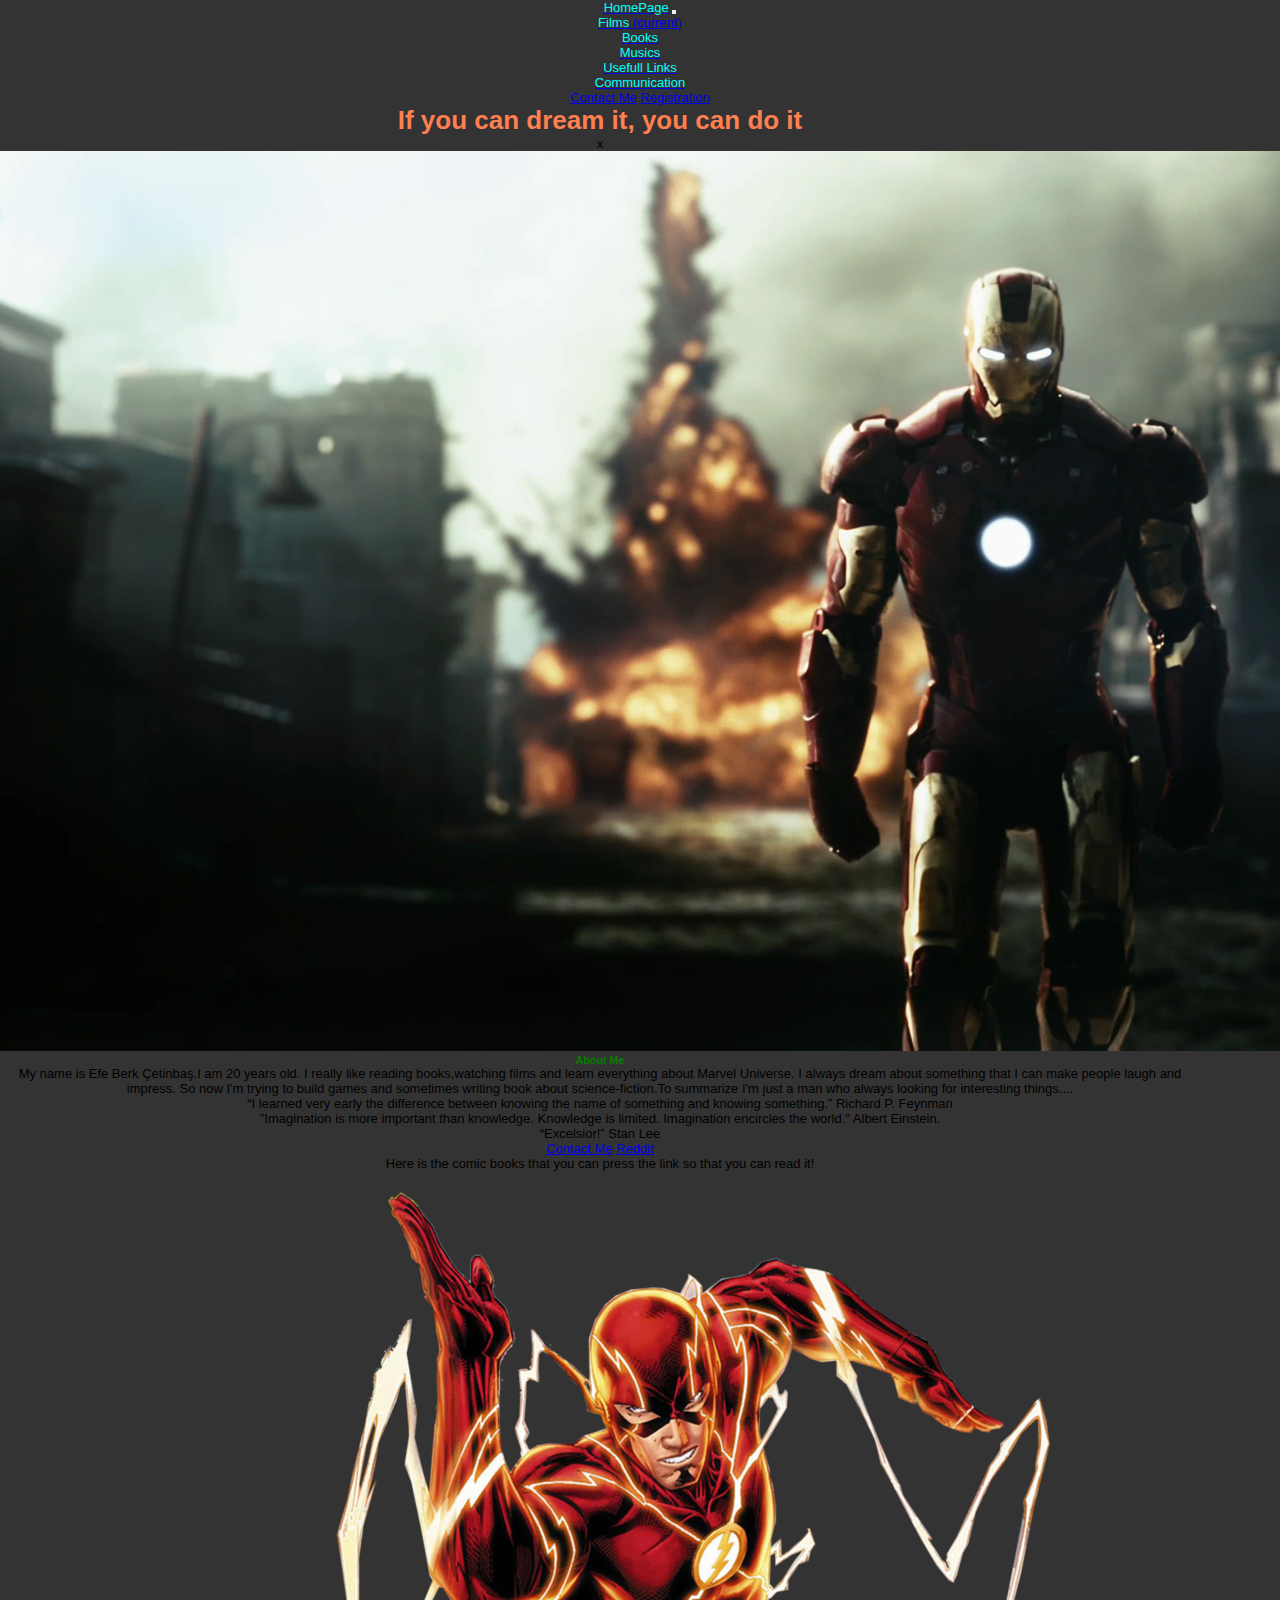
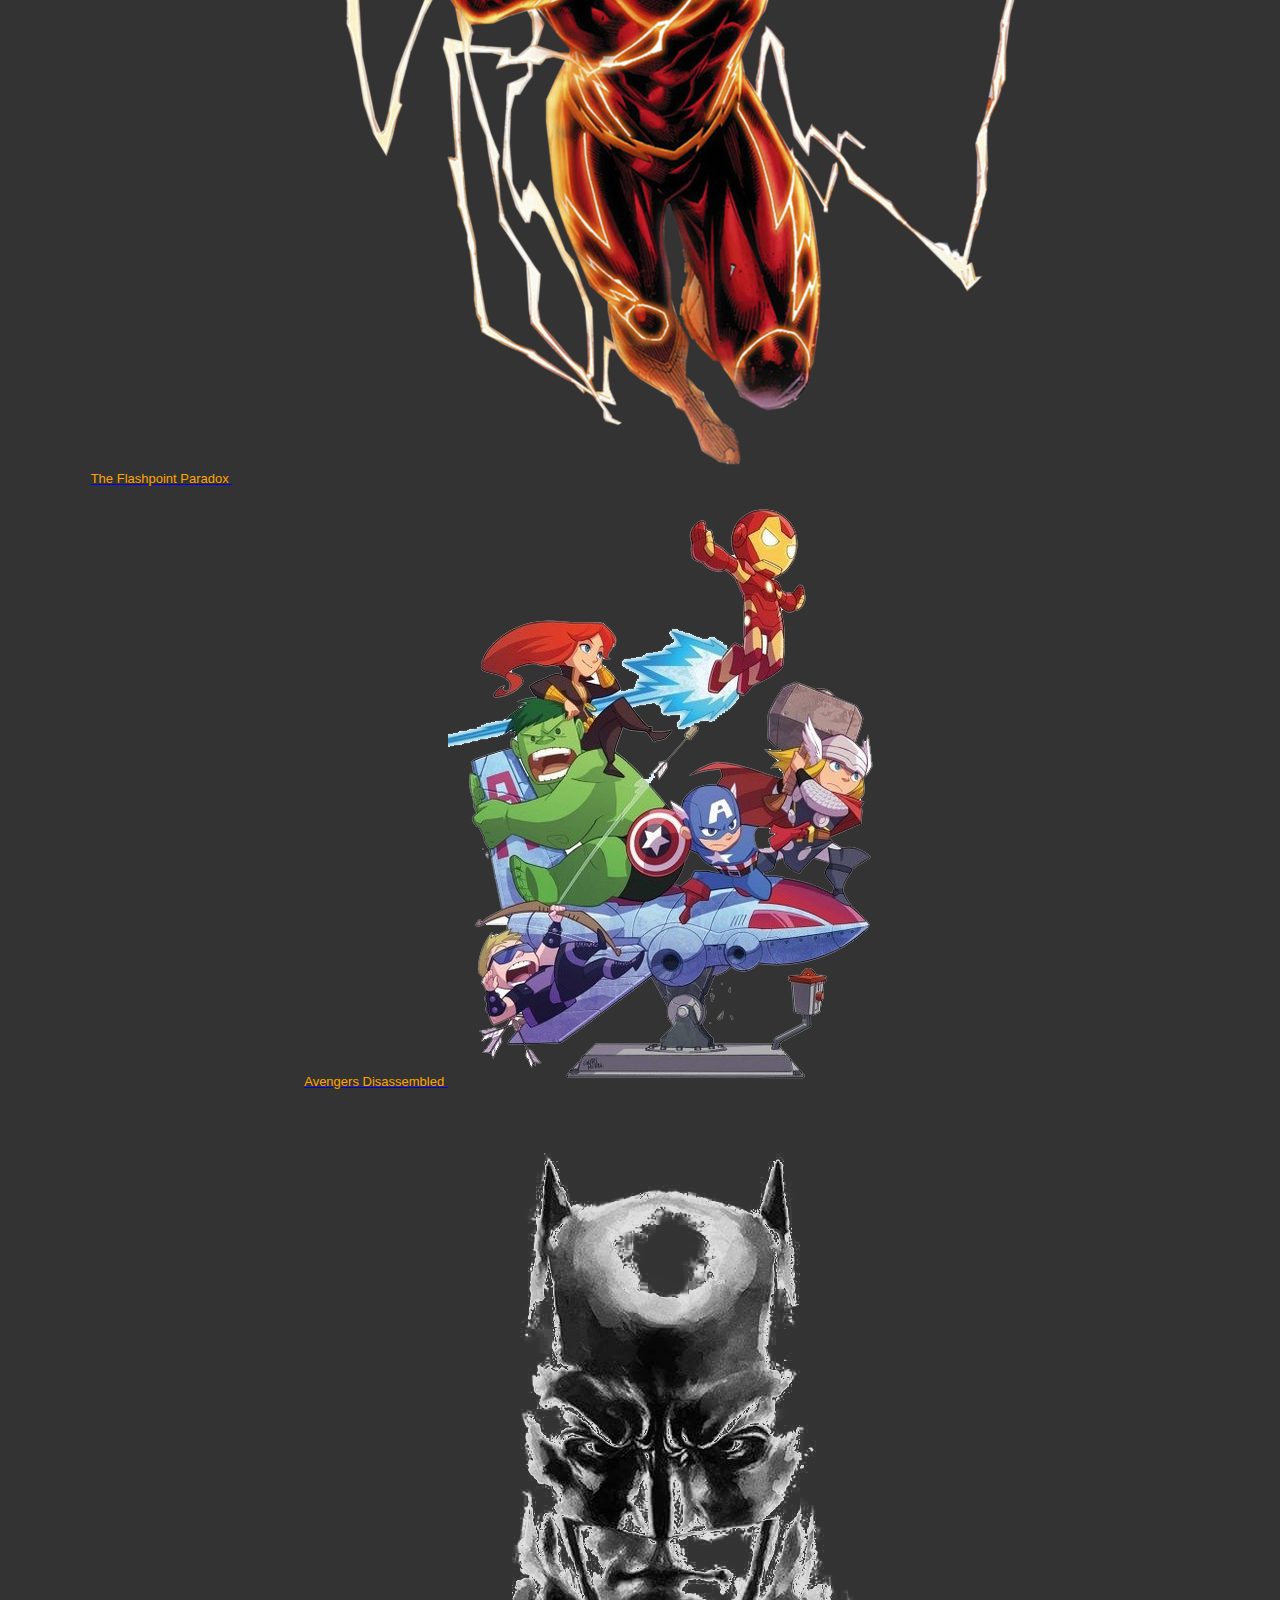
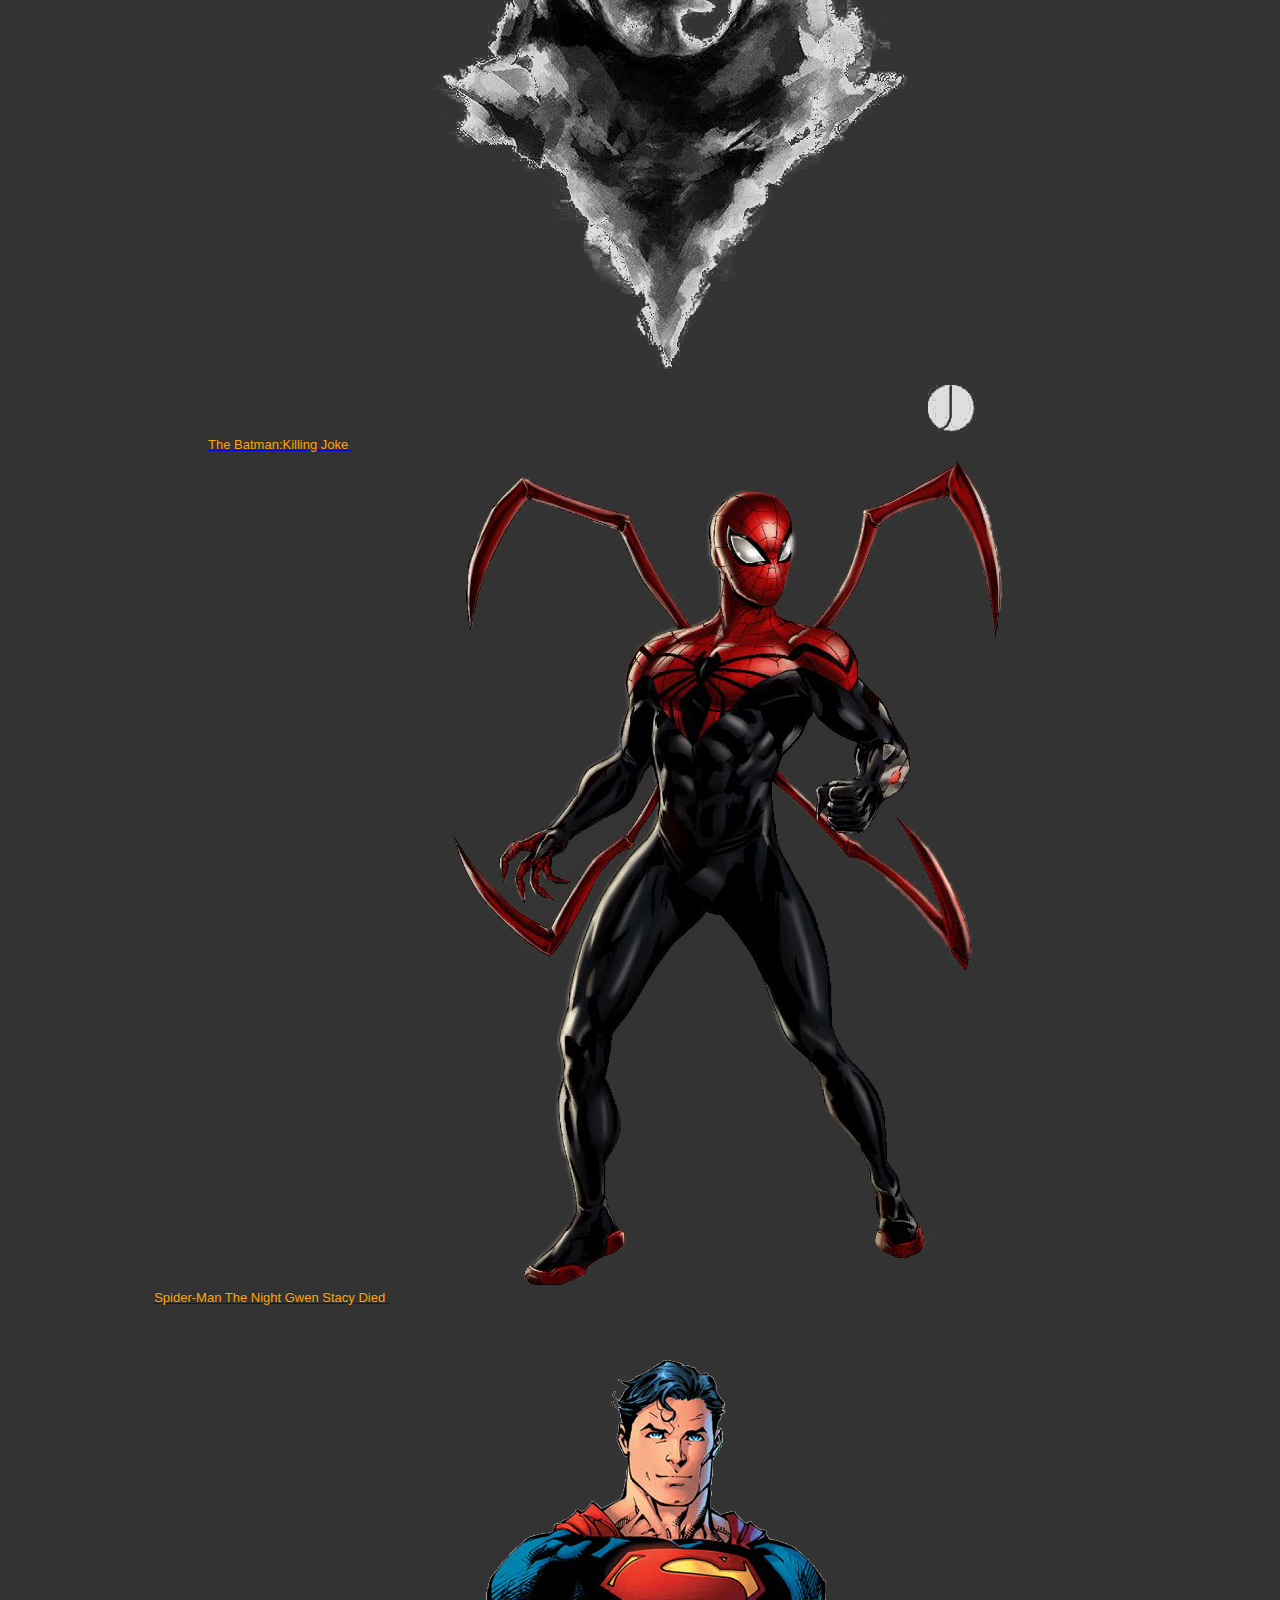
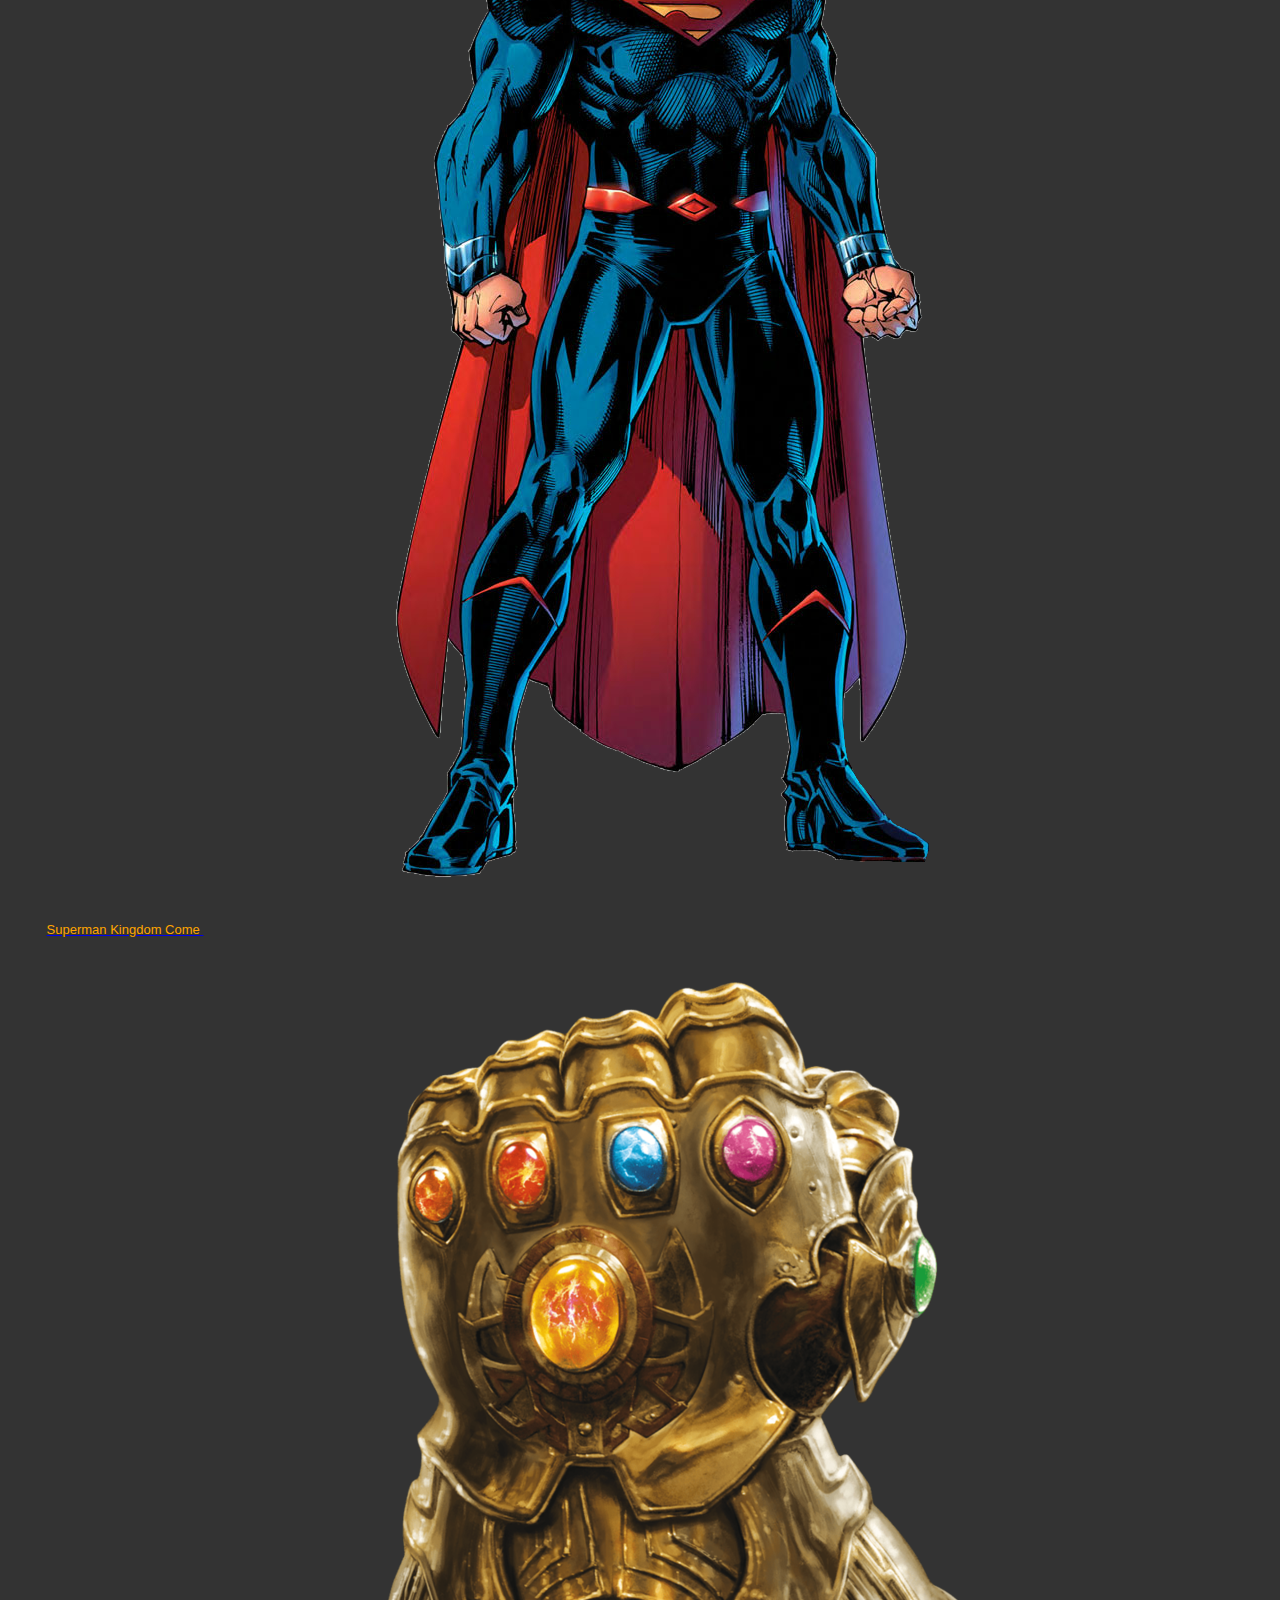
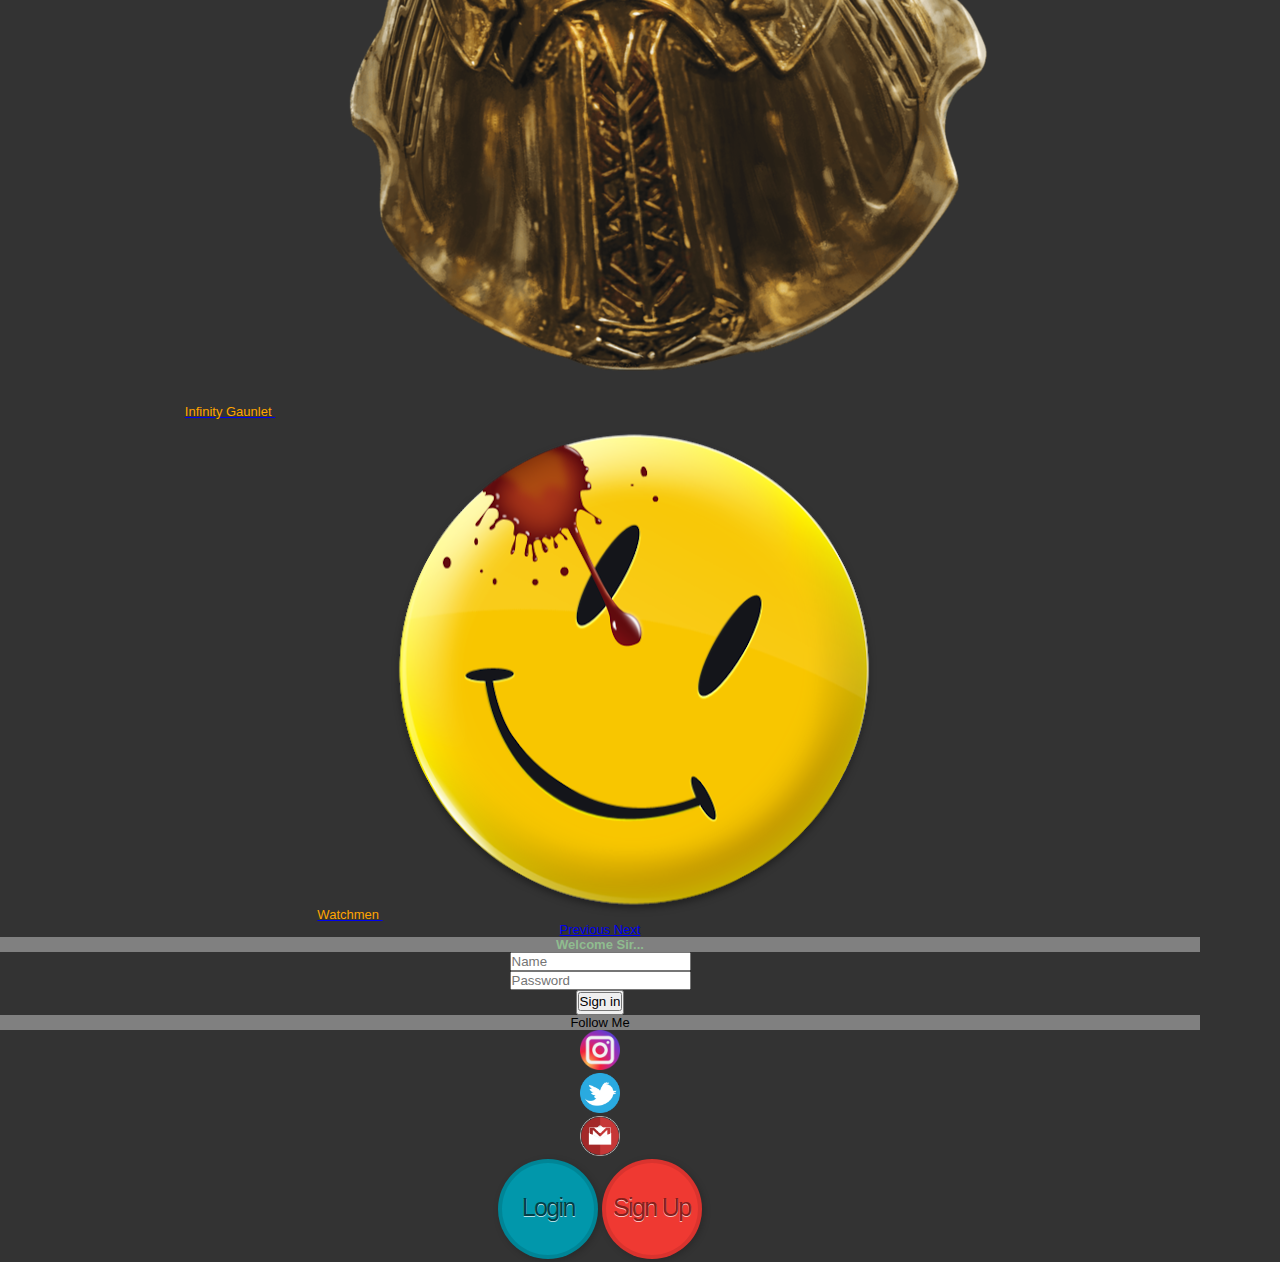
==== index.html @ 5cf2360e "Add files via upload" ====
<!doctype html>
<html lang="en">
  <head>
    <!-- Required meta tags -->
    <meta charset="utf-8">
    <meta name="viewport" content="width=device-width, initial-scale=1, shrink-to-fit=no">
      
    <!-- Bootstrap CSS -->
    <link rel="stylesheet" href="https://maxcdn.bootstrapcdn.com/bootstrap/4.0.0-beta.3/css/bootstrap.min.css" integrity="sha384-Zug+QiDoJOrZ5t4lssLdxGhVrurbmBWopoEl+M6BdEfwnCJZtKxi1KgxUyJq13dy" crossorigin="anonymous">
       <link rel="stylesheet" href="https://use.fontawesome.com/releases/v5.8.1/css/all.css" integrity="sha384-50oBUHEmvpQ+1lW4y57PTFmhCaXp0ML5d60M1M7uH2+nqUivzIebhndOJK28anvf" crossorigin="anonymous">
      
    <title>HomePage!</title>
  </head>
  <body>
    <style>
body{
background:#f5f8fa
}
@media (min-width: 1200px) { .container {
    max-width: 1200px;
} }
        h4{
    color:darkseagreen;
}
h5{
    color:green;
}
    
.giris{
    background-color: darkgray;
}
.form-label-group {
  position: relative;
  margin-bottom: 1rem;
}
a:hover{
    color:greenyellow;
}
.card-header{
    background-color:grey;
    
}
.card-header:hover{
    background-color: greenyellow;
}
.card-header:active{
    background-color: red;
}
* {
    margin: 0;
    padding: 0;
  	-moz-box-sizing: border-box;
		-o-box-sizing: border-box;
		-webkit-box-sizing: border-box;
		box-sizing: border-box;
	}

	body {
		width: 100%;
		height: 100%;
		font-family: "helvetica neue", helvetica, arial, sans-serif;
		font-size: 13px;
		text-align: center;
		background: #333 url('http://subtlepatterns.subtlepatterns.netdna-cdn.com/patterns/low_contrast_linen.png');
	}
        f{
            color: orange;
        }
        f:hover{
            color:greenyellow;
        }

	.adam ul {
		margin: 30px auto;
		text-align: center;
	}

	.adam li {
		list-style: none;
		position: relative;
		display: inline-block;
		width: 100px;
		height: 100px;
	}

	@-moz-keyframes rotate {
		0% {transform: rotate(0deg);}
		100% {transform: rotate(-360deg);}
	}

	@-webkit-keyframes rotate {
		0% {transform: rotate(0deg);}
		100% {transform: rotate(-360deg);}
	}

	@-o-keyframes rotate {
		0% {transform: rotate(0deg);}
		100% {transform: rotate(-360deg);}
	}

	@keyframes rotate {
		0% {transform: rotate(0deg);}
		100% {transform: rotate(-360deg);}
	}

	.round {
		display: block;
		position: absolute;
		left: 0;
		top: 0;
		width: 100%;
		height: 100%;
		padding-top: 30px;		
		text-decoration: none;		
		text-align: center;
		font-size: 25px;		
		text-shadow: 0 1px 0 rgba(255,255,255,.7);
		letter-spacing: -.065em;
		font-family: "Hammersmith One", sans-serif;		
		-webkit-transition: all .25s ease-in-out;
		-o-transition: all .25s ease-in-out;
		-moz-transition: all .25s ease-in-out;
		transition: all .25s ease-in-out;
		box-shadow: 2px 2px 7px rgba(0,0,0,.2);
		border-radius: 300px;
		z-index: 1;
		border-width: 4px;
		border-style: solid;
	}

	.round:hover {
		width: 130%;
		height: 130%;
		left: -15%;
		top: -15%;
		font-size: 33px;
		padding-top: 38px;
		-webkit-box-shadow: 5px 5px 10px rgba(0,0,0,.3);
		-o-box-shadow: 5px 5px 10px rgba(0,0,0,.3);
		-moz-box-shadow: 5px 5px 10px rgba(0,0,0,.3);
		box-shadow: 5px 5px 10px rgba(0,0,0,.3);
		z-index: 2;
		border-size: 10px;
		-webkit-transform: rotate(-360deg);
		-moz-transform: rotate(-360deg);
		-o-transform: rotate(-360deg);
		transform: rotate(-360deg);
	}
        h1{
            color: coral;
        }

	a.red {
		background-color: rgba(239,57,50,1);
		color: rgba(133,32,28,1);
		border-color: rgba(133,32,28,.2);
	}

	a.red:hover {
		color: rgba(239,57,50,1);
	}

	a.green {
		background-color: rgba(1,151,171,1);
		color: rgba(0,63,71,1);
		border-color: rgba(0,63,71,.2);
	}

	

	.round span.round {
		display: block;
		opacity: 0;
		-webkit-transition: all .5s ease-in-out;
		-moz-transition: all .5s ease-in-out;
		-o-transition: all .5s ease-in-out;
		transition: all .5s ease-in-out;
		font-size: 1px;
		border: none;
		padding: 40% 20% 0 20%;
		color: #fff;
	}

	.round span:hover {
		opacity: .85;
		font-size: 16px;
		-webkit-text-shadow: 0 1px 1px rgba(0,0,0,.5);
		-moz-text-shadow: 0 1px 1px rgba(0,0,0,.5);
		-o-text-shadow: 0 1px 1px rgba(0,0,0,.5);
		text-shadow: 0 1px 1px rgba(0,0,0,.5);	
	}

	.green span {
		background: rgba(0,63,71,.7);		
	}

	.red span {
		background: rgba(133,32,28,.7);		
	}

	.yellow span {
		background: rgba(161,145,0,.7);	

	}
        .kayıt{
        
            margin-bottom: 2px;
            
    
        }
        
        d{
            color: aqua;
        }
        d:hover{
            color: springgreen;
        }
        .lead, {
    margin: 0;
    line-height: 1.25;
    color: #fff;
    text-shadow: 0 1px 1px rgba(0,0,0,.4);
        }
            adam{
                color: aqua;
            }

</style>

    <nav class="navbar sticky-top navbar-expand-lg navbar-dark bg-dark">
  <a class="navbar-brand" href="index.html"><d class="fas fa-home">HomePage</d></a>
  <button class="navbar-toggler" type="button" data-toggle="collapse" data-target="#navbarSupportedContent" aria-controls="navbarSupportedContent" aria-expanded="false" aria-label="Toggle navigation">
    <span class="navbar-toggler-icon"></span>
  </button>

  <div class="collapse navbar-collapse" id="navbarSupportedContent">
    <ul class="navbar-nav mr-auto">
      <li class="nav-item">
          <a class="nav-link" href="films.html"><d class="fas fa-film">Films</d> <span class="sr-only">(current)</span></a>
      </li>
      <li class="nav-item">
          <a class="nav-link" href="books.html"><d class="fas fa-book-reader">Books</d></a>
      </li>
         <li class="nav-item">
             <a class="nav-link" href="musics.html"><d class="fas fa-headphones">Musics</d></a>
      </li>
        <li class="nav-item">
                    <a href="Usefulllinks.html" class="nav-link"><d class="fas fa-link">Usefull Links</d></a>
                </li>
      <li class="nav-item dropdown">
        <a class="nav-link dropdown-toggle" href="#" id="navbarDropdown" role="button" data-toggle="dropdown" aria-haspopup="true" aria-expanded="false"><d class="fas fa-id-card">
          Communication
            </d>    </a>
        <div class="dropdown-menu" aria-labelledby="navbarDropdown">
          <a class="dropdown-item" href="Contact%20Me.html">Contact Me</a>
          <a class="dropdown-item" href="registration.html">Registration</a>
          
    
        </div>
      </li>
   
    </ul>
    
  </div>
</nav>
      

    <div class="container">
      <h1>If you can dream it, you can do it</h1>
      <div class="row">x
        <div class="col-md mb-3"> <!-- mb-X: margin bottom 1,2,3,4,5 -->
          <div class="card">
              <img class="card-img-top" src="%C4%B1ron%20man.jpg" alt="Me">
              <div class="card-body">
                <h5 class="card-title">About Me</h5>
                <p class="card-text">My name is Efe Berk Çetinbaş.I am 20 years old. I really like reading books,watching films and learn everything about Marvel Universe. I always dream about something that I can make people laugh and impress. So now I'm trying to build games and sometimes writing book about science-fiction.To summarize I'm just a man who always looking for interesting things....</p>
              </div>
              <ul class="list-group list-group-flush">
                <li class="list-group-item">“I learned very early the difference between knowing the name of something and knowing something.” 
             Richard P. Feynman</li>
                <li class="list-group-item">"Imagination is more important than knowledge. Knowledge is limited. Imagination encircles the world." Albert Einstein.</li>
                <li class="list-group-item">“Excelsior!” Stan Lee</li>
              </ul>
              <div class="card-body">
                <a href="Contact%20Me.html" class="card-link">Contact Me</a>
                <a href="https://www.reddit.com/" class="card-link">Reddit</a>
              </div>
            </div>
        </div>
          
        <div class="col-md">
          <div class="alert alert-success" role="alert">
    Here is the comic books that you can press the link so that you can read it!
  </div>
            
  <div id="carouselExampleControls" class="carousel slide mb-3" data-ride="carousel">
  <div class="carousel-inner">
    <div class="carousel-item active">
        <a href="https://dc.fandom.com/wiki/Justice_League:_The_Flashpoint_Paradox"><f>The Flashpoint Paradox</f>
      <img class="d-block w-100" src="flash.png" alt="First slide"></a>
    </div>
    <div class="carousel-item">
        <a href="https://marvel.fandom.com/wiki/Avengers_Disassembled"><f>Avengers Disassembled</f>
      <img class="d-block w-100" src="Avengers.png" alt="Second slide"></a>
    </div>
    <div class="carousel-item">
        <a href="https://dc.fandom.com/wiki/Batman:_The_Killing_Joke"><f>The Batman:Killing Joke</f>
            <img class="d-block w-100" src="batman.png" alt="Third slide"> </a>
    </div>
      <div class="carousel-item">
          <a href="https://marvel.fandom.com/wiki/The_Night_Gwen_Stacy_Died"><f>Spider-Man The Night Gwen Stacy Died</f>
              <img class="d-block w-100" src="octa.png" alt="Fourth slide"></a>
    </div>
      <div class="carousel-item">
          <a href="https://dc.fandom.com/wiki/Kal-El_(Earth-22)"><f>Superman Kingdom Come</f>
              <img class="d-block w-100" src="superman.png" alt="Fifth slide"></a>
    </div>
      <div class="carousel-item">
          <a href="https://marvel.fandom.com/wiki/Infinity_Gauntlet_(Item)"><f>Infinity Gaunlet</f>
              <img class="d-block w-100" src="thanos.png" alt="Sixth slide"></a>
    </div>
      <div class="carousel-item">
          <a href="https://dc.fandom.com/wiki/Watchmen"><f>Watchmen</f>
              <img class="d-block w-100" src="watchmen.png" alt="Seventh slide"> </a>
    </div>
  </div>
  <a class="carousel-control-prev" href="#carouselExampleControls" role="button" data-slide="prev">
    <span class="carousel-control-prev-icon" aria-hidden="true"></span>
    <span class="sr-only">Previous</span>
  </a>
  <a class="carousel-control-next" href="#carouselExampleControls" role="button" data-slide="next">
    <span class="carousel-control-next-icon" aria-hidden="true"></span>
    <span class="sr-only">Next</span>
  </a>
</div>

        </div>
        <div class="col-md">
          <div class="card mb-3">
    <div class="card-header">
      <h4>Welcome Sir...</h4>
    </div>
      
    <div class="contact-form">
    <form id="contact-form">
    <input name="name" type="text" class="form-control" placeholder="Name" required>
        <br>
        
         <input name="password" type="password" class="form-control" placeholder="Password" required>
        <br>
       <button>
           <div class="kayıt">
        <input type="submit" class="form-control submit" value="Sign in">
           </div>
               </button>
        
        </form>
    
    
    
    </div>
  </div>
  <div class="card mb-3">
  <div class="card-header mb-3">
   Follow Me
  </div>
  <a href="https://www.instagram.com/efe_berk9/">
<img src="instagram.png"width="40"height="40"> </a> <br>
      <a href="https://twitter.com/efeberk98">
<img src="twitter.png"width="40"height="40">
</a> <br>
      <a href="https://mail.google.com/mail/u/0/">
<img src="mail.png"width="40"height="40">
</a> 
      
</div>
<ul class="adam">
    <!-- mx-X: ssağa ve sola boşluk verme -->
  <li class="adam mx-4"><a href="index.html" class="round green">Login<span class="round">That is, if you already have an account.</span></a></li>
  <li class="adam mx-4"><a href="registration.html" class="round red">Sign Up<span class="round">But only if you really, really want to. </span></a></li>
	
</ul> 
    <!-- Optional JavaScript -->
    <!-- jQuery first, then Popper.js, then Bootstrap JS -->
    <script src="https://code.jquery.com/jquery-3.2.1.slim.min.js" integrity="sha384-KJ3o2DKtIkvYIK3UENzmM7KCkRr/rE9/Qpg6aAZGJwFDMVNA/GpGFF93hXpG5KkN" crossorigin="anonymous"></script>
    <script src="https://cdnjs.cloudflare.com/ajax/libs/popper.js/1.12.9/umd/popper.min.js" integrity="sha384-ApNbgh9B+Y1QKtv3Rn7W3mgPxhU9K/ScQsAP7hUibX39j7fakFPskvXusvfa0b4Q" crossorigin="anonymous"></script>
    <script src="https://maxcdn.bootstrapcdn.com/bootstrap/4.0.0-beta.3/js/bootstrap.min.js" integrity="sha384-a5N7Y/aK3qNeh15eJKGWxsqtnX/wWdSZSKp+81YjTmS15nvnvxKHuzaWwXHDli+4" crossorigin="anonymous"></script>
          </div> </div></div>
            </body>
</html>
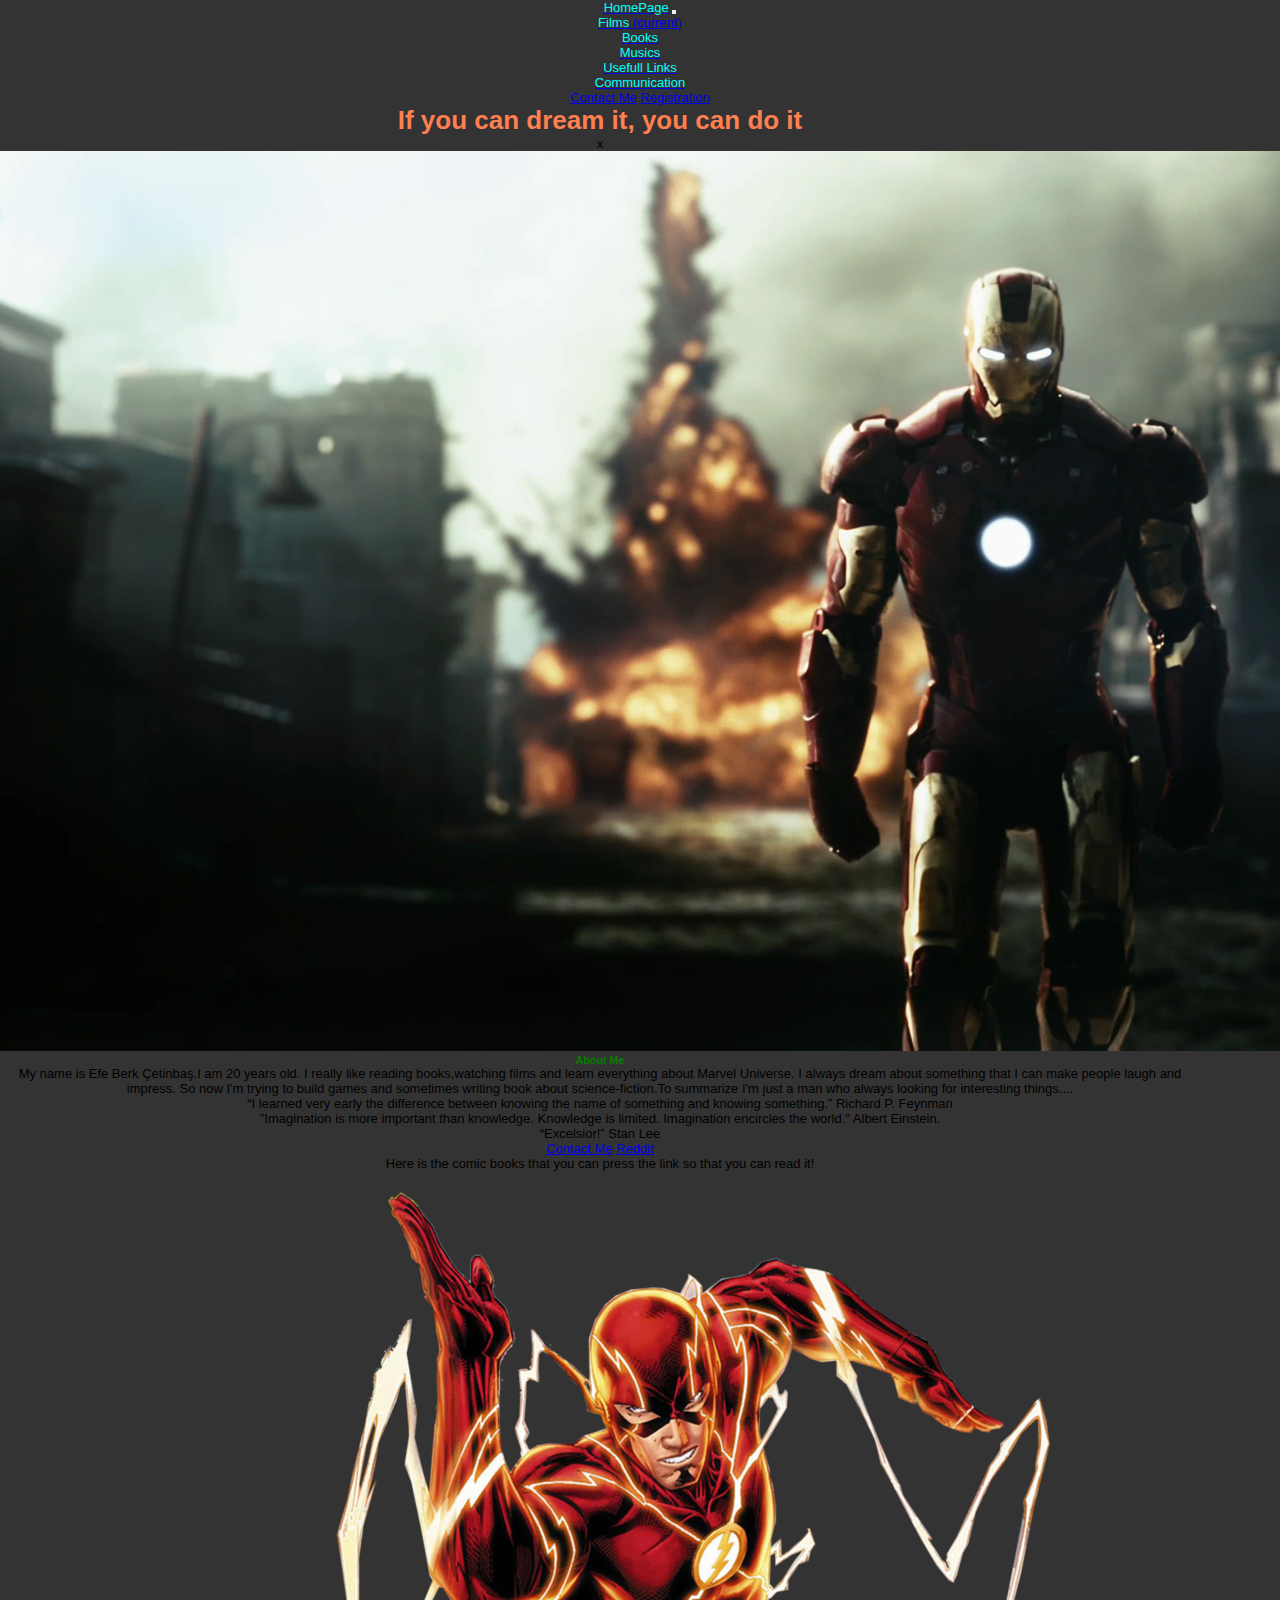
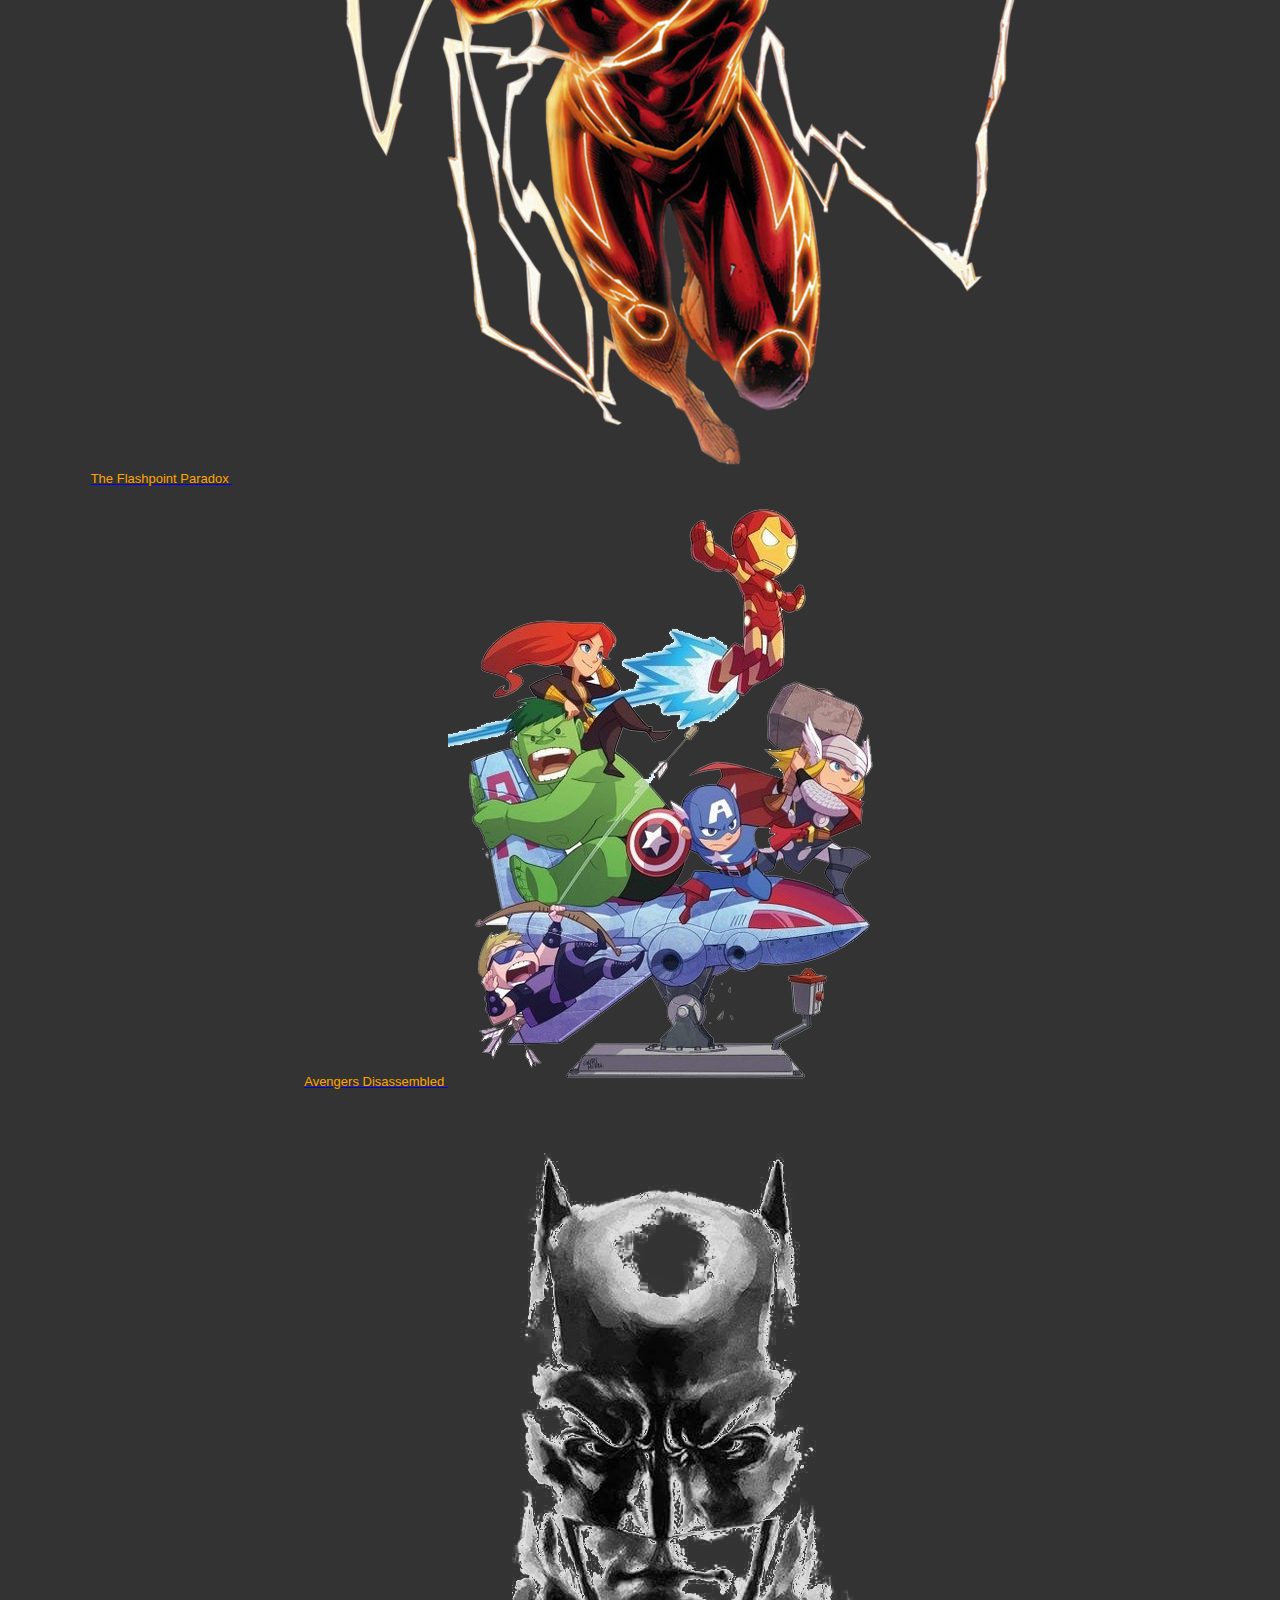
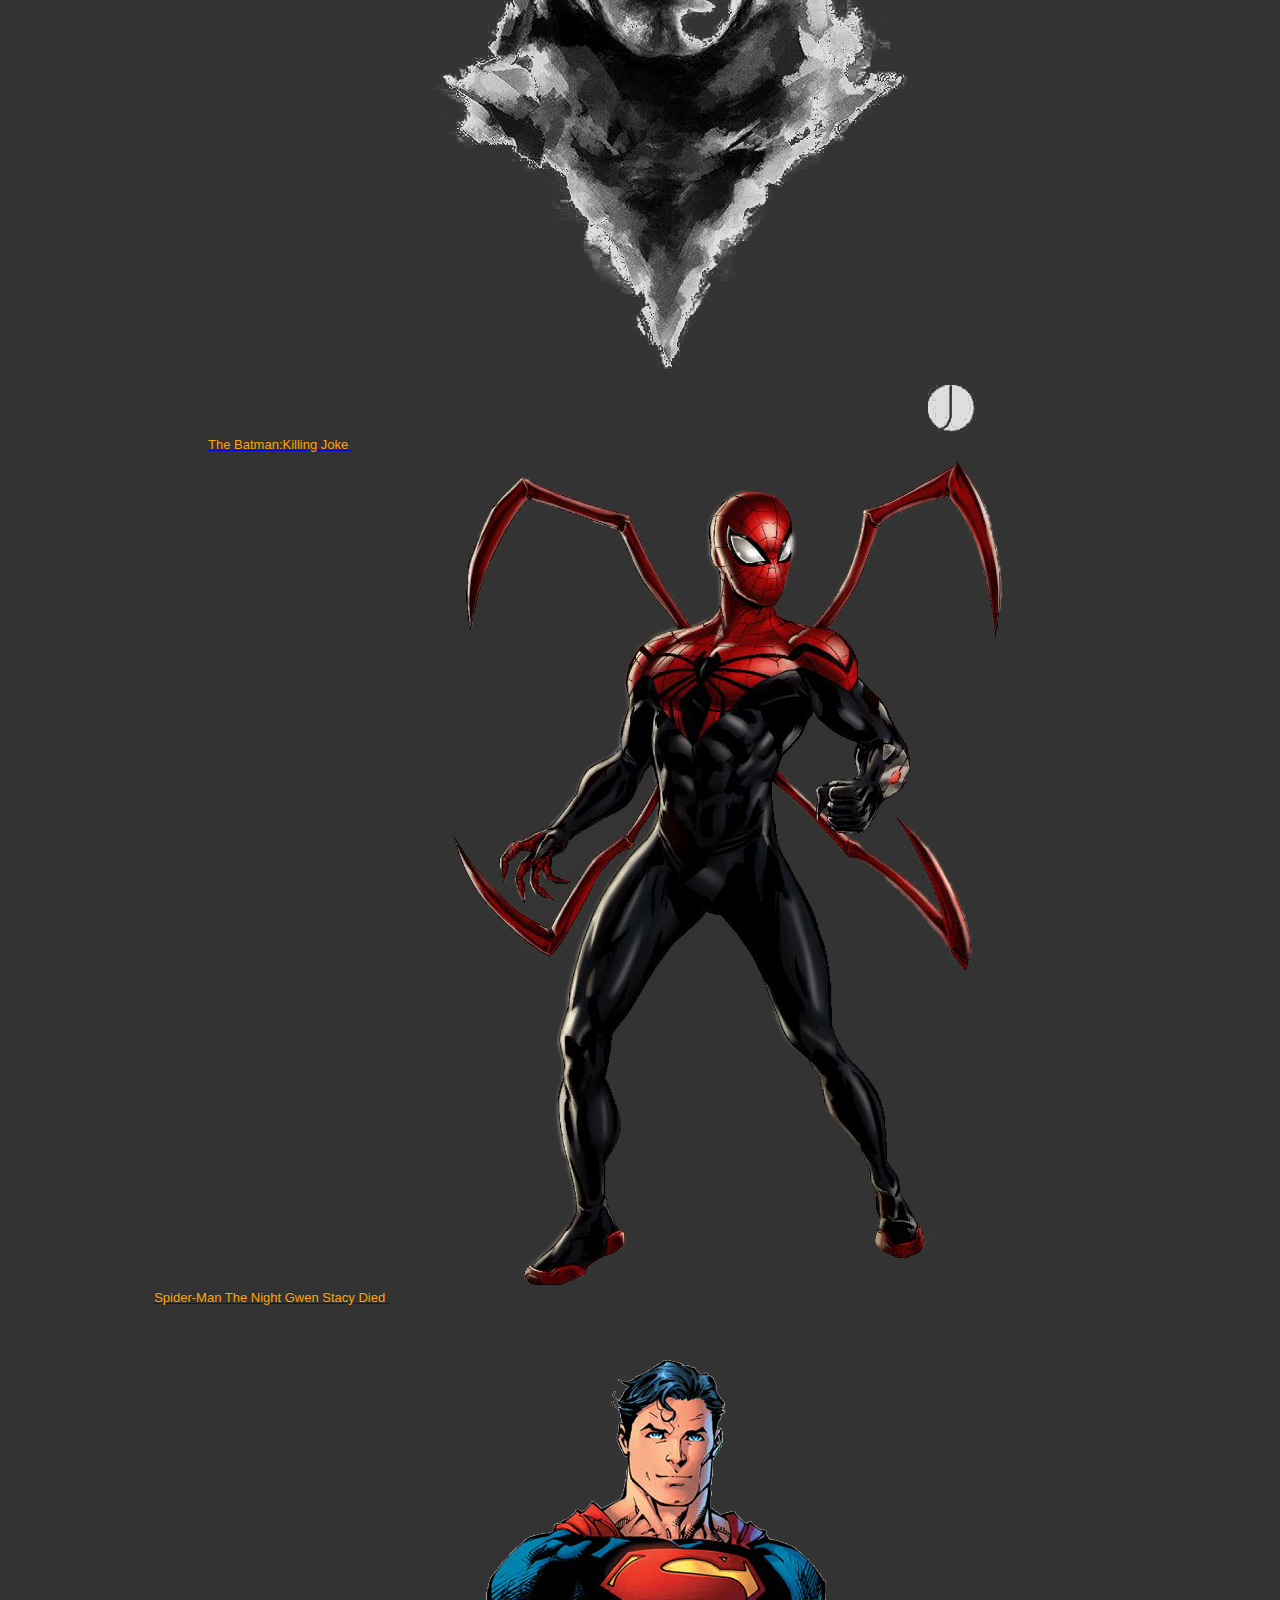
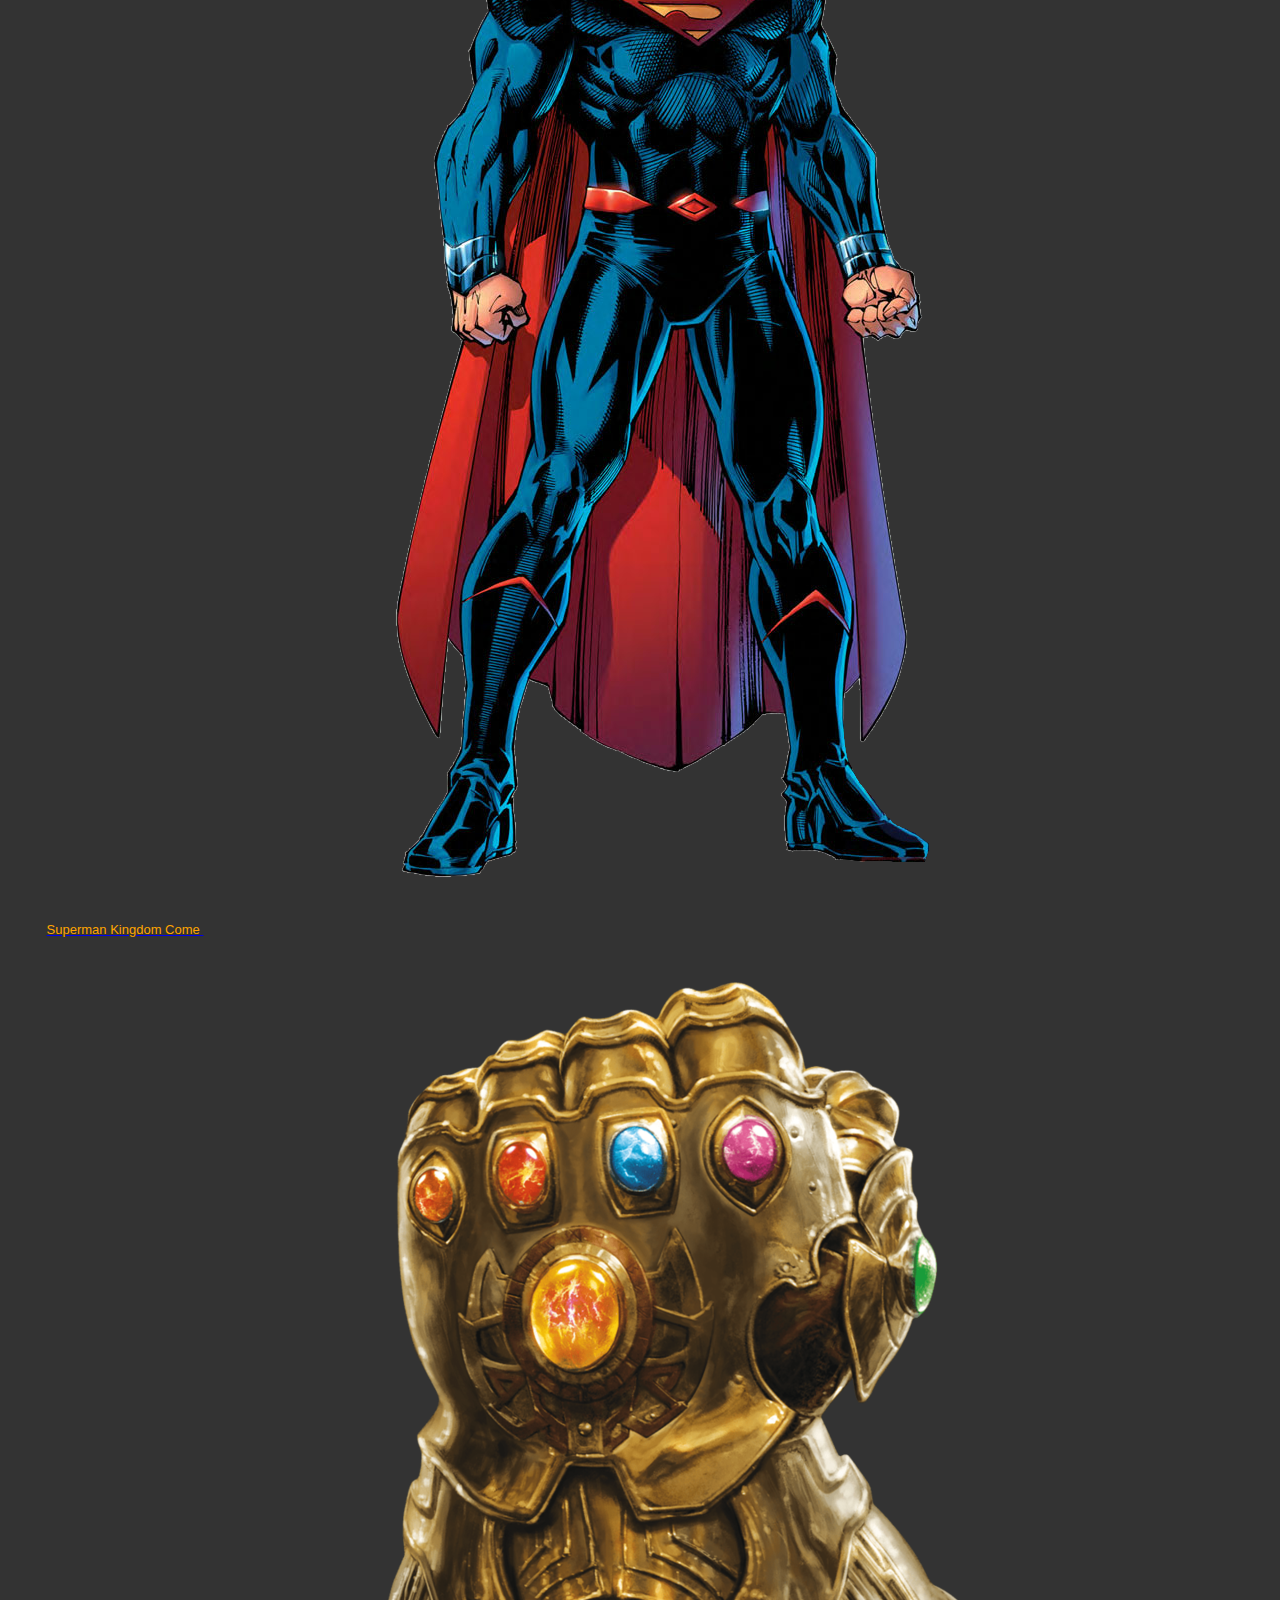
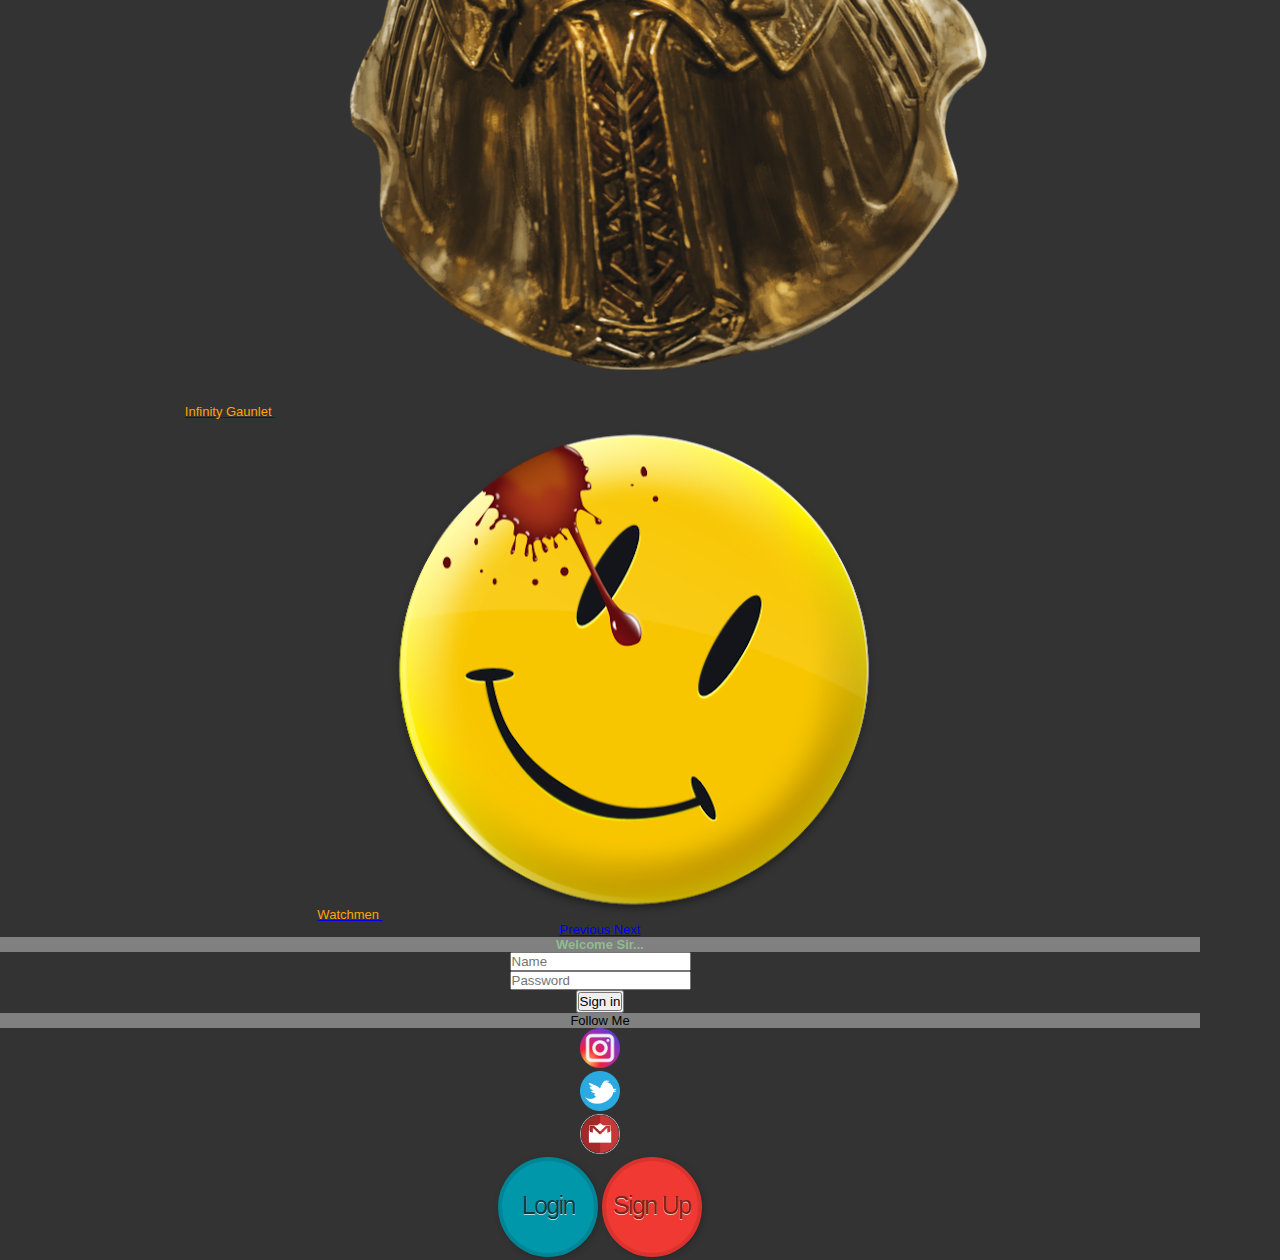
==== commit 1b5abfdd: "Güncelleme" ====
--- a/index.html
+++ b/index.html
@@ -202,12 +202,7 @@
 		background: rgba(161,145,0,.7);	
 
 	}
-        .kayıt{
         
-            margin-bottom: 2px;
-            
-    
-        }
         
         d{
             color: aqua;
@@ -227,7 +222,7 @@
 
 </style>
 
-    <nav class="navbar sticky-top navbar-expand-lg navbar-dark bg-dark">
+    <nav class="navbar sticky-top navbar-expand-md navbar-dark bg-dark">
   <a class="navbar-brand" href="index.html"><d class="fas fa-home">HomePage</d></a>
   <button class="navbar-toggler" type="button" data-toggle="collapse" data-target="#navbarSupportedContent" aria-controls="navbarSupportedContent" aria-expanded="false" aria-label="Toggle navigation">
     <span class="navbar-toggler-icon"></span>
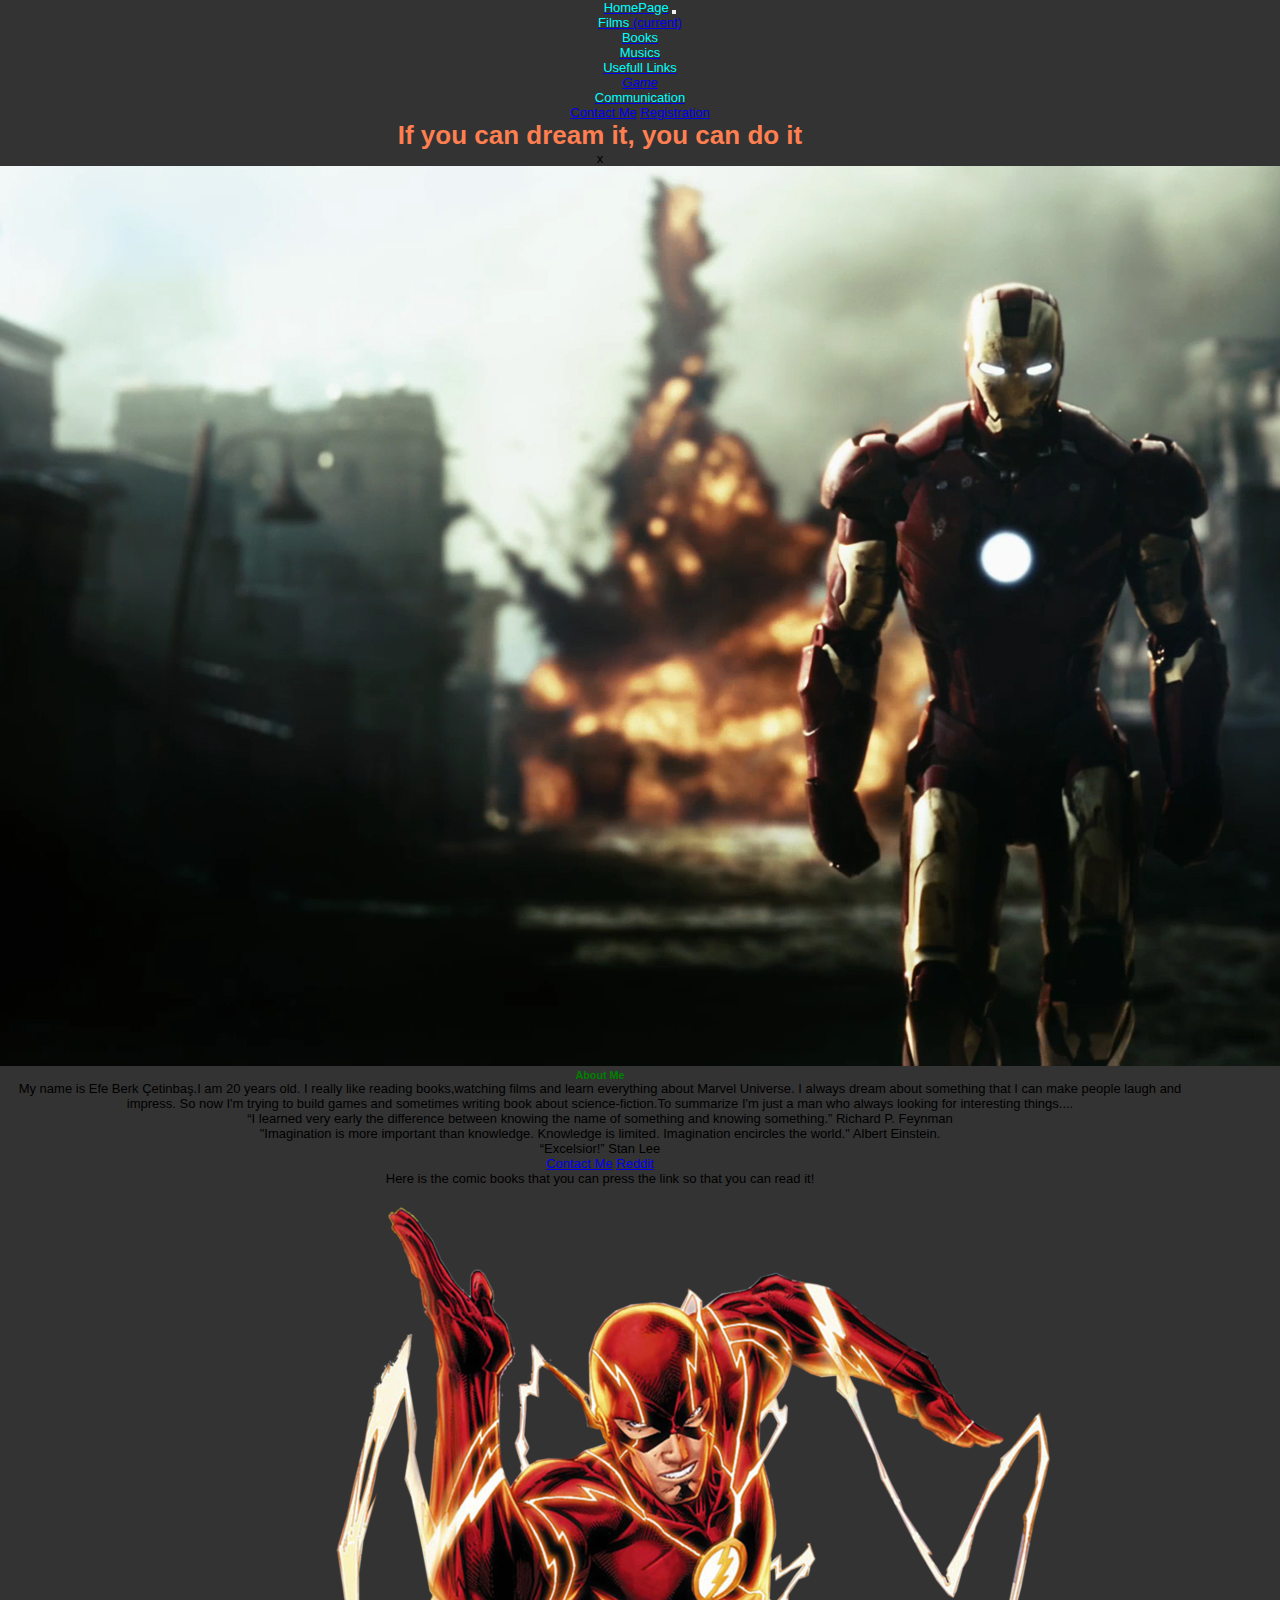
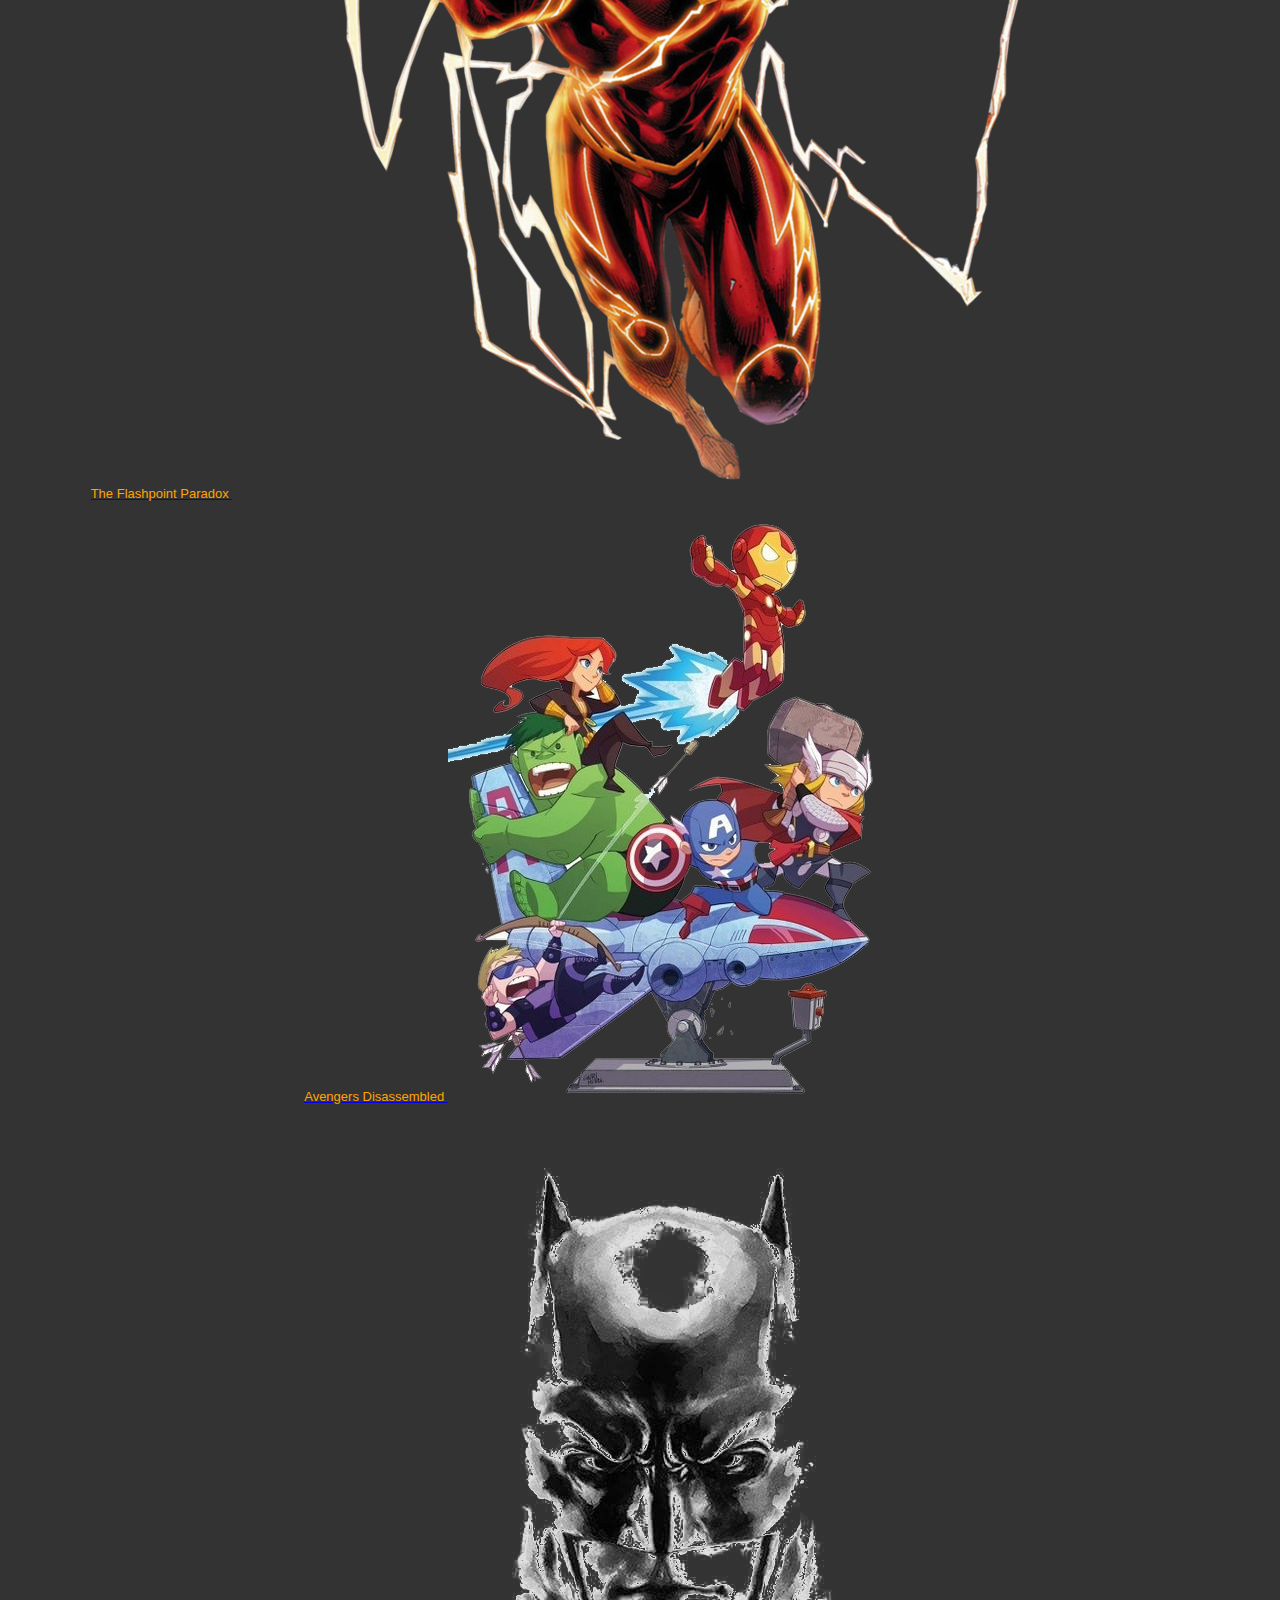
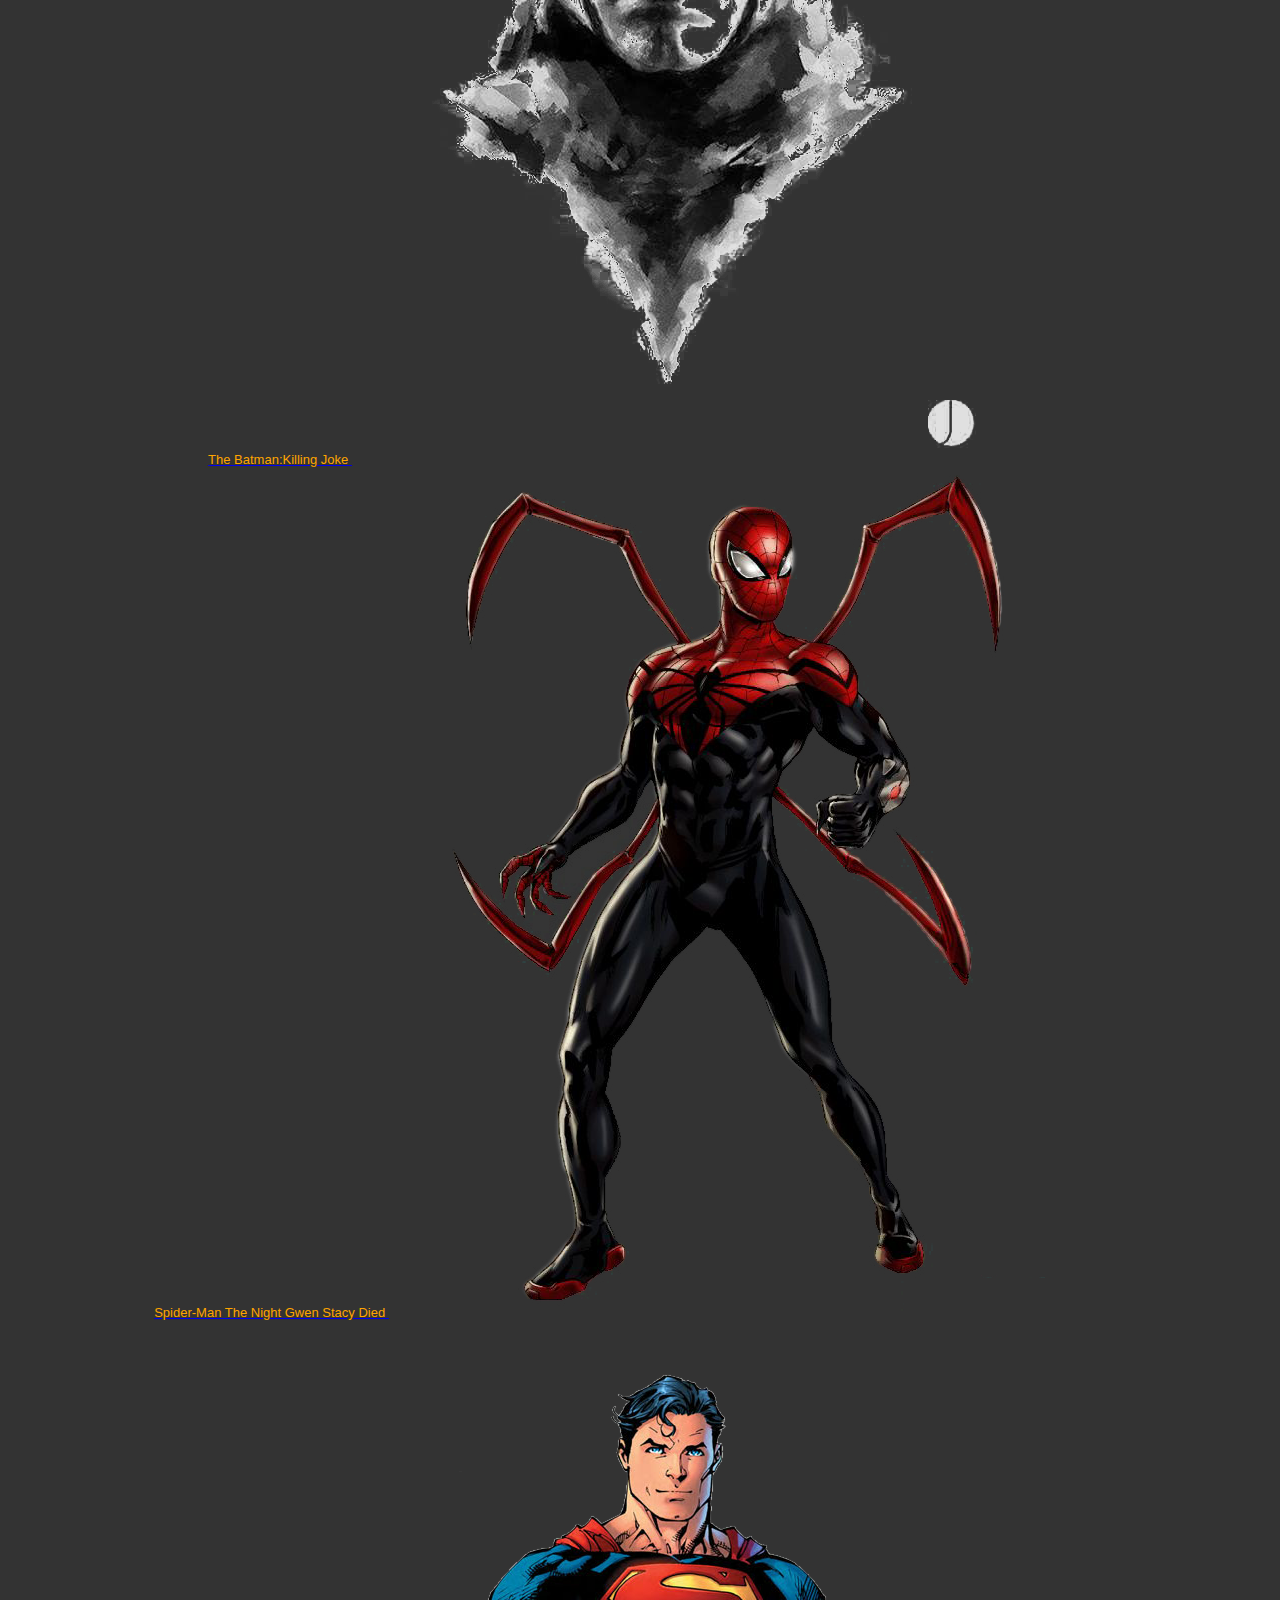
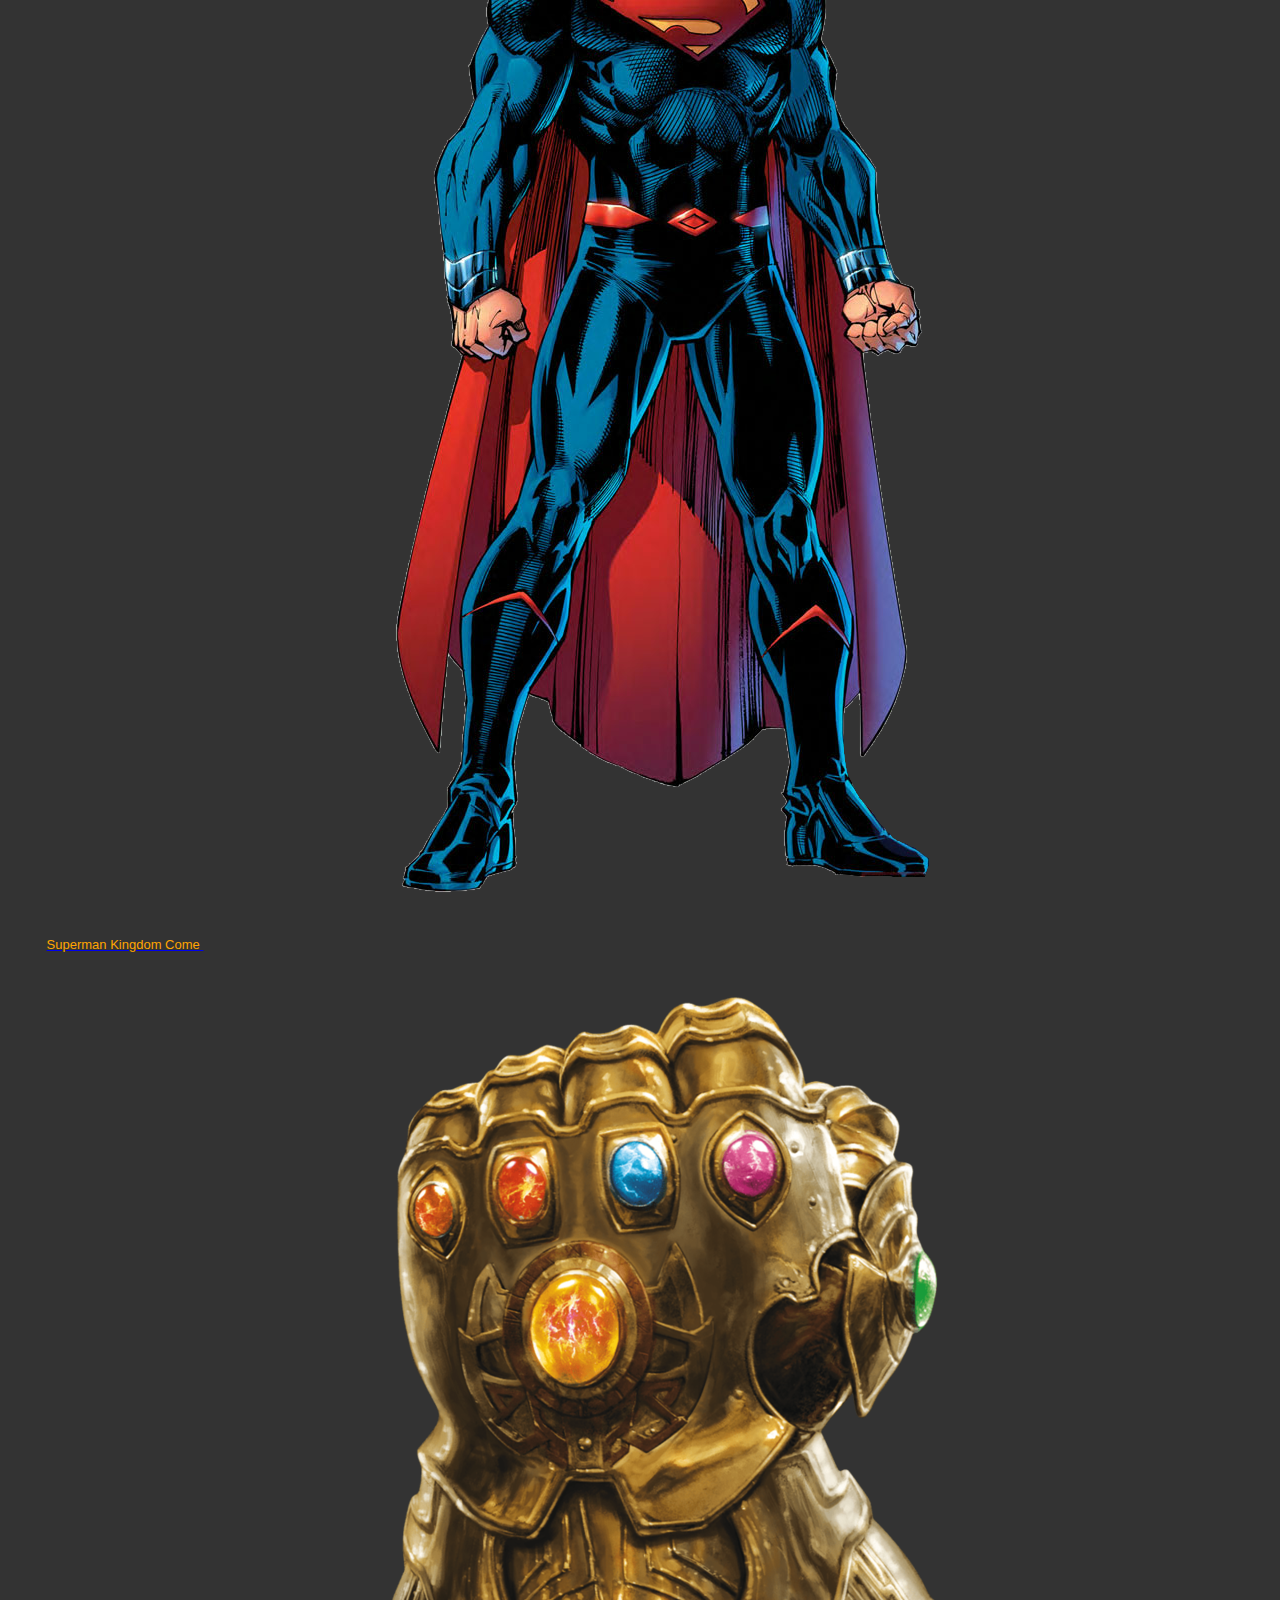
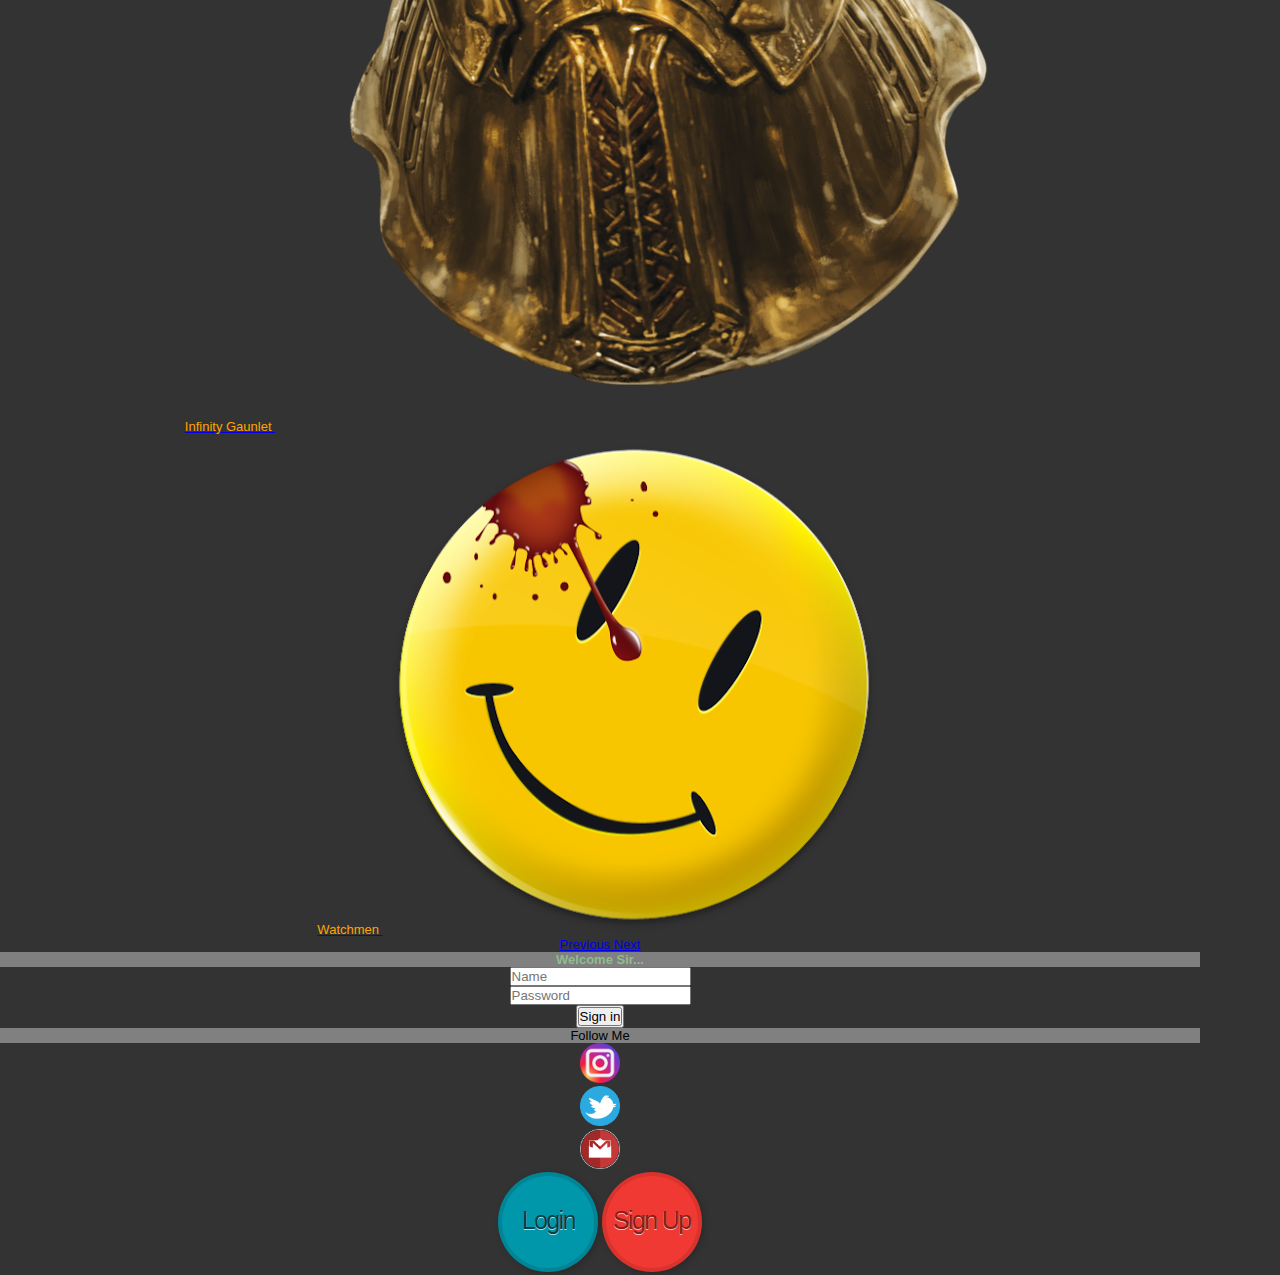
==== commit 3ee4fb34: "UpdatedMark5" ====
--- a/index.html
+++ b/index.html
@@ -241,6 +241,9 @@
       </li>
         <li class="nav-item">
                     <a href="Usefulllinks.html" class="nav-link"><d class="fas fa-link">Usefull Links</d></a>
+                </li>
+        <li class="nav-item ">
+                    <a href="game.html" class="nav-link"><i class="fas fa-link">Game</i></a>
                 </li>
       <li class="nav-item dropdown">
         <a class="nav-link dropdown-toggle" href="#" id="navbarDropdown" role="button" data-toggle="dropdown" aria-haspopup="true" aria-expanded="false"><d class="fas fa-id-card">
